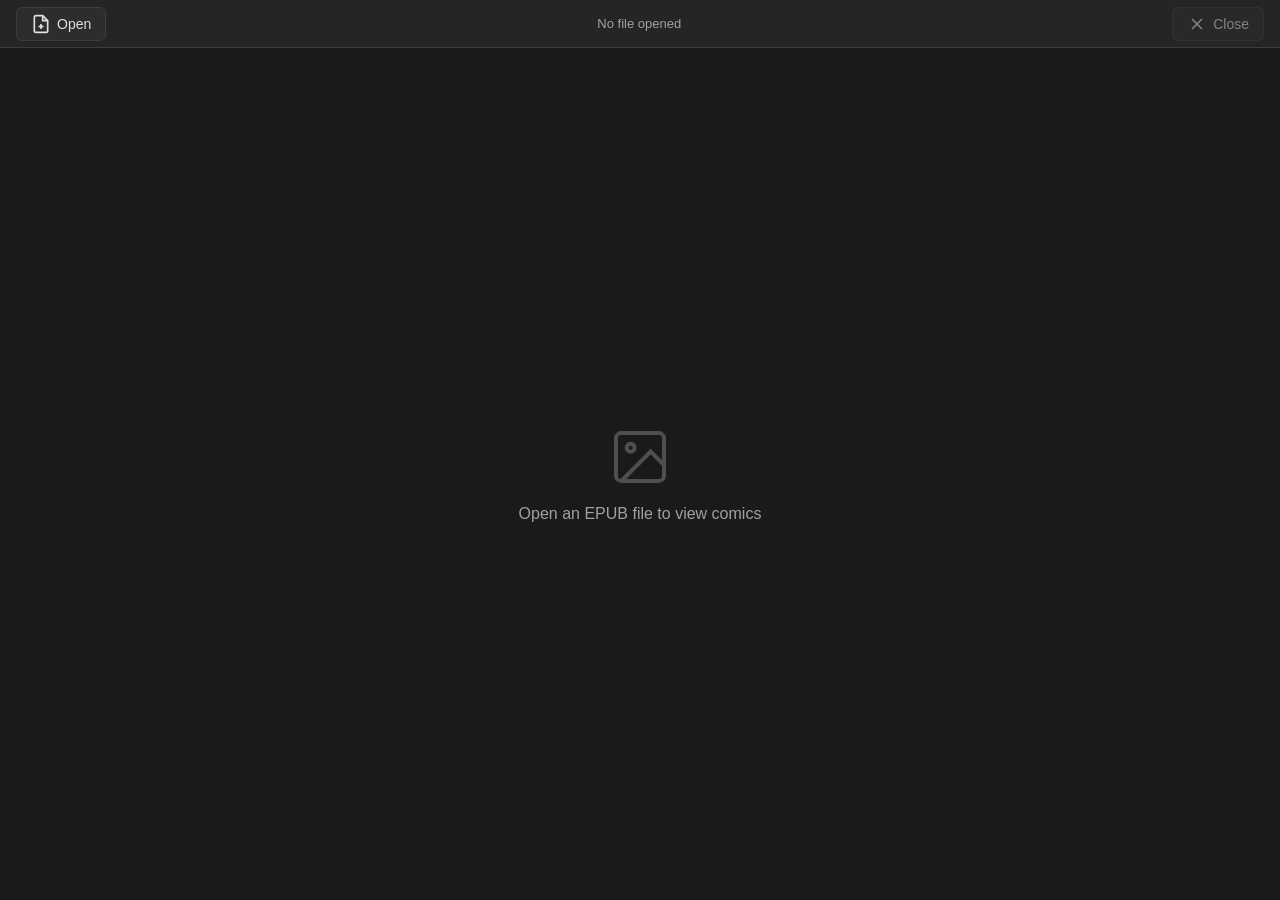
==== src/index.html @ 003381d2 "initial commit." ====
<!doctype html>
<html lang="en">
  <head>
    <meta charset="UTF-8" />
    <link rel="stylesheet" href="styles.css" />
    <meta name="viewport" content="width=device-width, initial-scale=1.0" />
    <title>EPUB Comic Viewer</title>
    <script type="module" src="/main.js" defer></script>
  </head>

  <body>
    <div id="toolbar">
      <button id="open-btn" class="toolbar-btn" title="Open EPUB file">
        <svg width="20" height="20" viewBox="0 0 24 24" fill="none" stroke="currentColor" stroke-width="2">
          <path d="M14 2H6a2 2 0 0 0-2 2v16a2 2 0 0 0 2 2h12a2 2 0 0 0 2-2V8z"></path>
          <polyline points="14 2 14 8 20 8"></polyline>
          <line x1="12" y1="18" x2="12" y2="12"></line>
          <line x1="9" y1="15" x2="15" y2="15"></line>
        </svg>
        Open
      </button>
      <span id="file-name">No file opened</span>
      <button id="close-btn" class="toolbar-btn" title="Close EPUB file" disabled>
        <svg width="20" height="20" viewBox="0 0 24 24" fill="none" stroke="currentColor" stroke-width="2">
          <line x1="18" y1="6" x2="6" y2="18"></line>
          <line x1="6" y1="6" x2="18" y2="18"></line>
        </svg>
        Close
      </button>
    </div>

    <div id="viewer-container">
      <div id="placeholder">
        <svg width="64" height="64" viewBox="0 0 24 24" fill="none" stroke="currentColor" stroke-width="1.5">
          <rect x="3" y="3" width="18" height="18" rx="2" ry="2"></rect>
          <circle cx="8.5" cy="8.5" r="1.5"></circle>
          <polyline points="21 15 16 10 5 21"></polyline>
        </svg>
        <p>Open an EPUB file to view comics</p>
      </div>
      <div id="images-container"></div>
      <div id="loading-indicator" class="hidden">
        <div class="spinner"></div>
        <p>Loading images...</p>
      </div>
    </div>

    <div id="image-counter" class="hidden">
      <span id="current-image">0</span> / <span id="total-images">0</span>
    </div>
  </body>
</html>
---- src/styles.css ----
* {
  margin: 0;
  padding: 0;
  box-sizing: border-box;
}

:root {
  --bg-primary: #1a1a1a;
  --bg-secondary: #2d2d2d;
  --bg-toolbar: #252525;
  --text-primary: #e0e0e0;
  --text-secondary: #a0a0a0;
  --border-color: #3d3d3d;
  --accent-color: #4a9eff;
  --accent-hover: #3a8eef;
  --disabled-color: #555555;
}

html, body {
  height: 100%;
  overflow: hidden;
  background-color: var(--bg-primary);
  color: var(--text-primary);
  font-family: -apple-system, BlinkMacSystemFont, 'Segoe UI', Roboto, Oxygen, Ubuntu, sans-serif;
  font-size: 14px;
}

#toolbar {
  display: flex;
  align-items: center;
  gap: 12px;
  padding: 8px 16px;
  background-color: var(--bg-toolbar);
  border-bottom: 1px solid var(--border-color);
  height: 48px;
  user-select: none;
}

.toolbar-btn {
  display: flex;
  align-items: center;
  gap: 6px;
  padding: 6px 14px;
  background-color: var(--bg-secondary);
  color: var(--text-primary);
  border: 1px solid var(--border-color);
  border-radius: 6px;
  cursor: pointer;
  font-size: 14px;
  font-weight: 500;
  transition: all 0.15s ease;
}

.toolbar-btn:hover:not(:disabled) {
  background-color: var(--accent-color);
  border-color: var(--accent-color);
}

.toolbar-btn:active:not(:disabled) {
  background-color: var(--accent-hover);
}

.toolbar-btn:disabled {
  opacity: 0.5;
  cursor: not-allowed;
}

#file-name {
  flex: 1;
  text-align: center;
  color: var(--text-secondary);
  font-size: 13px;
  white-space: nowrap;
  overflow: hidden;
  text-overflow: ellipsis;
}

#viewer-container {
  height: calc(100vh - 48px);
  overflow-y: auto;
  overflow-x: hidden;
  scroll-behavior: smooth;
  position: relative;
}

#viewer-container::-webkit-scrollbar {
  width: 8px;
}

#viewer-container::-webkit-scrollbar-track {
  background: var(--bg-primary);
}

#viewer-container::-webkit-scrollbar-thumb {
  background: var(--border-color);
  border-radius: 4px;
}

#viewer-container::-webkit-scrollbar-thumb:hover {
  background: var(--disabled-color);
}

#placeholder {
  display: flex;
  flex-direction: column;
  align-items: center;
  justify-content: center;
  height: 100%;
  color: var(--text-secondary);
  gap: 16px;
}

#placeholder svg {
  opacity: 0.4;
}

#placeholder p {
  font-size: 16px;
}

#images-container {
  display: flex;
  flex-direction: column;
  align-items: center;
  padding: 8px;
  gap: 4px;
}

#images-container img {
  max-width: 100%;
  height: auto;
  display: block;
  object-fit: contain;
  background-color: #000;
}

#loading-indicator {
  display: flex;
  flex-direction: column;
  align-items: center;
  justify-content: center;
  padding: 24px;
  color: var(--text-secondary);
  gap: 12px;
}

#loading-indicator.hidden {
  display: none;
}

.spinner {
  width: 32px;
  height: 32px;
  border: 3px solid var(--border-color);
  border-top-color: var(--accent-color);
  border-radius: 50%;
  animation: spin 0.8s linear infinite;
}

@keyframes spin {
  to {
    transform: rotate(360deg);
  }
}

#image-counter {
  position: fixed;
  bottom: 16px;
  right: 16px;
  background-color: rgba(0, 0, 0, 0.7);
  color: var(--text-primary);
  padding: 6px 12px;
  border-radius: 6px;
  font-size: 12px;
  pointer-events: none;
  opacity: 0.8;
}

#image-counter.hidden {
  display: none;
}
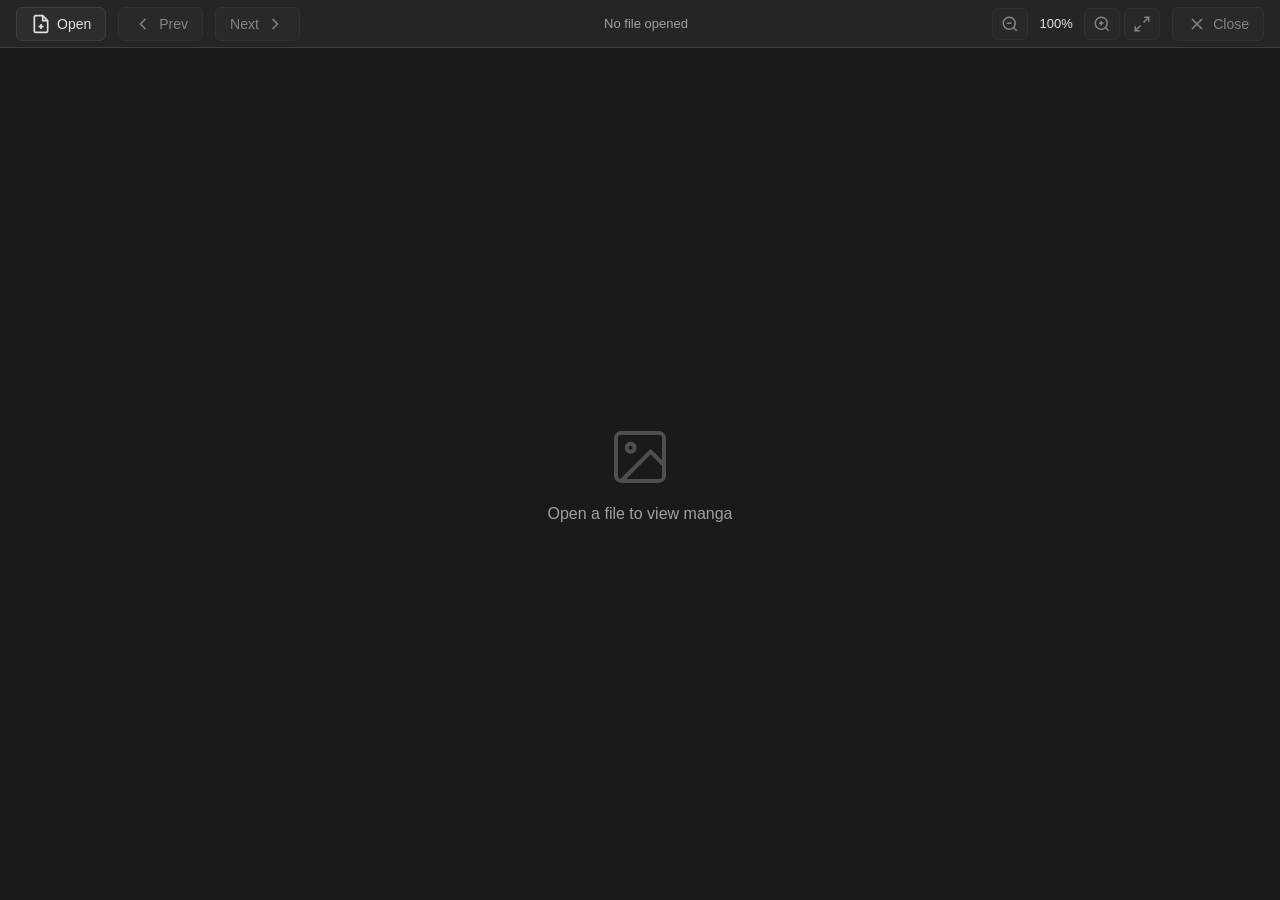
==== commit 79a1f13a: "app name" ====
--- a/src/index.html
+++ b/src/index.html
@@ -4,13 +4,13 @@
     <meta charset="UTF-8" />
     <link rel="stylesheet" href="styles.css" />
     <meta name="viewport" content="width=device-width, initial-scale=1.0" />
-    <title>EPUB Comic Viewer</title>
+    <title>Manga Viewer</title>
     <script type="module" src="/main.js" defer></script>
   </head>
 
   <body>
     <div id="toolbar">
-      <button id="open-btn" class="toolbar-btn" title="Open EPUB file">
+      <button id="open-btn" class="toolbar-btn" title="Open file">
         <svg width="20" height="20" viewBox="0 0 24 24" fill="none" stroke="currentColor" stroke-width="2">
           <path d="M14 2H6a2 2 0 0 0-2 2v16a2 2 0 0 0 2 2h12a2 2 0 0 0 2-2V8z"></path>
           <polyline points="14 2 14 8 20 8"></polyline>
@@ -19,8 +19,46 @@
         </svg>
         Open
       </button>
+      <button id="prev-btn" class="toolbar-btn" title="Previous issue" disabled>
+        <svg width="20" height="20" viewBox="0 0 24 24" fill="none" stroke="currentColor" stroke-width="2">
+          <polyline points="15 18 9 12 15 6"></polyline>
+        </svg>
+        Prev
+      </button>
+      <button id="next-btn" class="toolbar-btn" title="Next issue" disabled>
+        Next
+        <svg width="20" height="20" viewBox="0 0 24 24" fill="none" stroke="currentColor" stroke-width="2">
+          <polyline points="9 18 15 12 9 6"></polyline>
+        </svg>
+      </button>
       <span id="file-name">No file opened</span>
-      <button id="close-btn" class="toolbar-btn" title="Close EPUB file" disabled>
+      <div id="zoom-controls" class="zoom-controls">
+        <button id="zoom-out-btn" class="toolbar-btn zoom-btn" title="Zoom out" disabled>
+          <svg width="18" height="18" viewBox="0 0 24 24" fill="none" stroke="currentColor" stroke-width="2">
+            <circle cx="11" cy="11" r="8"></circle>
+            <line x1="21" y1="21" x2="16.65" y2="16.65"></line>
+            <line x1="8" y1="11" x2="14" y2="11"></line>
+          </svg>
+        </button>
+        <span id="zoom-level" class="zoom-level">100%</span>
+        <button id="zoom-in-btn" class="toolbar-btn zoom-btn" title="Zoom in" disabled>
+          <svg width="18" height="18" viewBox="0 0 24 24" fill="none" stroke="currentColor" stroke-width="2">
+            <circle cx="11" cy="11" r="8"></circle>
+            <line x1="21" y1="21" x2="16.65" y2="16.65"></line>
+            <line x1="11" y1="8" x2="11" y2="14"></line>
+            <line x1="8" y1="11" x2="14" y2="11"></line>
+          </svg>
+        </button>
+        <button id="zoom-fit-btn" class="toolbar-btn zoom-btn" title="Fit to width" disabled>
+          <svg width="18" height="18" viewBox="0 0 24 24" fill="none" stroke="currentColor" stroke-width="2">
+            <path d="M15 3h6v6"></path>
+            <path d="M9 21H3v-6"></path>
+            <path d="M21 3l-7 7"></path>
+            <path d="M3 21l7-7"></path>
+          </svg>
+        </button>
+      </div>
+      <button id="close-btn" class="toolbar-btn" title="Close file" disabled>
         <svg width="20" height="20" viewBox="0 0 24 24" fill="none" stroke="currentColor" stroke-width="2">
           <line x1="18" y1="6" x2="6" y2="18"></line>
           <line x1="6" y1="6" x2="18" y2="18"></line>
@@ -36,7 +74,7 @@
           <circle cx="8.5" cy="8.5" r="1.5"></circle>
           <polyline points="21 15 16 10 5 21"></polyline>
         </svg>
-        <p>Open an EPUB file to view comics</p>
+        <p>Open a file to view manga</p>
       </div>
       <div id="images-container"></div>
       <div id="loading-indicator" class="hidden">
--- a/src/styles.css
+++ b/src/styles.css
@@ -75,6 +75,25 @@
   text-overflow: ellipsis;
 }
 
+.zoom-controls {
+  display: flex;
+  align-items: center;
+  gap: 4px;
+}
+
+.zoom-btn {
+  padding: 6px 8px;
+}
+
+.zoom-level {
+  min-width: 48px;
+  text-align: center;
+  font-size: 13px;
+  color: var(--text-primary);
+  font-weight: 500;
+  user-select: none;
+}
+
 #viewer-container {
   height: calc(100vh - 48px);
   overflow-y: auto;
@@ -124,6 +143,8 @@
   align-items: center;
   padding: 8px;
   gap: 4px;
+  transition: transform 0.15s ease;
+  transform-origin: top center;
 }
 
 #images-container img {
